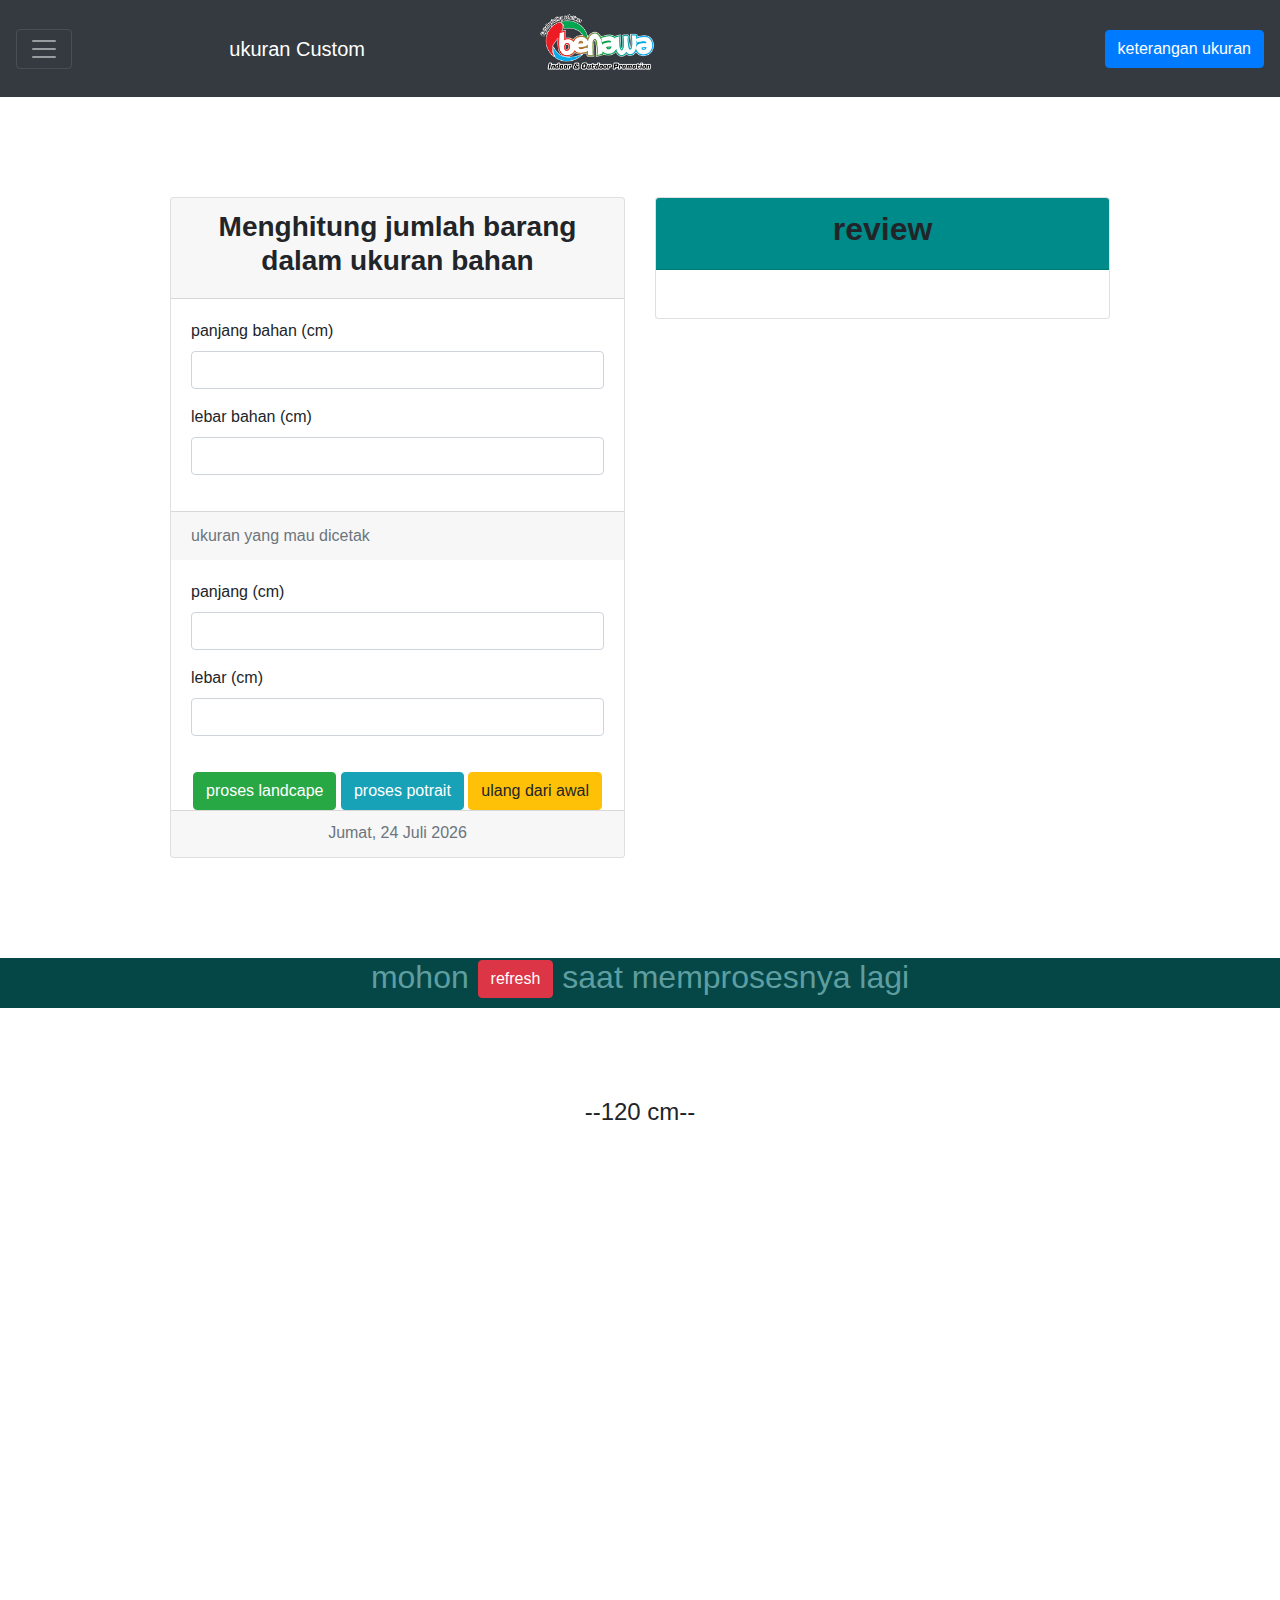
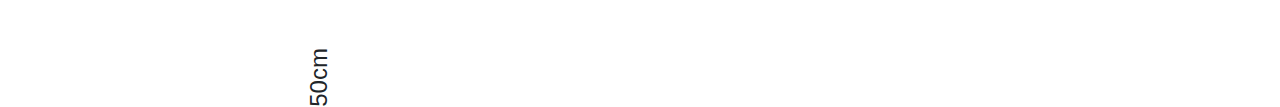
==== index.html @ f7fd5651 "update semuanya karena pake git belum bisaa" ====
<!doctype html>
<html lang="en">

<head>
  <!-- Required meta tags -->
  <meta charset="utf-8">
  <meta name="viewport" content="width=device-width, initial-scale=1, shrink-to-fit=no">

  <!-- Bootstrap CSS -->
  <link rel="stylesheet" href="https://stackpath.bootstrapcdn.com/bootstrap/4.3.1/css/bootstrap.min.css"
    integrity="sha384-ggOyR0iXCbMQv3Xipma34MD+dH/1fQ784/j6cY/iJTQUOhcWr7x9JvoRxT2MZw1T" crossorigin="anonymous">
  <link rel="stylesheet" href="style.css">

  <title>ukuran custom</title>
</head>

<body>
  <nav class="navbar navbar-dark bg-dark">
    <button class="navbar-toggler" type="button" data-toggle="collapse" data-target="#navbarTogglerDemo03"
      aria-controls="navbarTogglerDemo03" aria-expanded="false" aria-label="Toggle navigation">
      <span class="navbar-toggler-icon"></span>
    </button>
    <a class="navbar-brand" href="index.html">ukuran Custom</a>
    <a class="navbar-brand" href="index.html">
      <div class="logo-image">
        <img src="png_benawa.png" class="img-fluid" style="width: 30%">
      </div>
    </a>

    <!-- Button trigger modal -->
    <button type="button" class="btn btn-primary" data-toggle="modal" data-target="#exampleModal">
      keterangan ukuran
    </button>

    <!-- Modal -->
    <div class="modal fade" id="exampleModal" tabindex="-1" role="dialog" aria-labelledby="exampleModalLabel"
      aria-hidden="true">
      <div class="modal-dialog" role="document">
        <div class="modal-content">
          <div class="modal-header">
            <h5 class="modal-title" id="exampleModalLabel">keterangan ukuran</h5>
            <button type="button" class="close" data-dismiss="modal" aria-label="Close">
              <span aria-hidden="true">&times;</span>
            </button>
          </div>
          <div class="modal-body" style="padding: 10px">
            <p>stiker bontak = 47 x 31 cm</p>
            <p>kertas (a3) ap260 = 47 x 31 cm</p>
            <p>kertas hvs = 42 x 29.7 cm </p>


          </div>
          <div class="modal-footer">
            <div class=""><i style="color: lightslategrey">program masih dalam uji coba ---is created by shuni</i>
            </div><br>
            <button type="button" class="btn btn-secondary" data-dismiss="modal">tutup</button>

          </div>
        </div>
      </div>
    </div>

    <div class="collapse navbar-collapse" id="navbarTogglerDemo03">
      <ul class="navbar-nav mr-auto mt-2 mt-lg-0">
        <li class="nav-item active">
          <a class="nav-link" href="program_hitung_bontak.html">bontak</a>
        </li>
        <li class="nav-item">
          <a class="nav-link" href="program_hitung_ap260.html">ap260</a>
        </li>
        <li class="nav-item">
          <a class="nav-link " href="index.html">ukuran custom</a>
        </li>
      </ul>
      <form class="form-inline my-2 my-lg-0">
        <input class="form-control mr-sm-2" type="search" placeholder="Search" aria-label="Search">
        <button class="btn btn-outline-success my-2 my-sm-0" type="submit">Search</button>
      </form>
    </div>
  </nav>

  <div class="container" style="padding: 100px">
    <div class="row">
      <div class="col-md-6">
        <div class="card">
          <form action="javascript:document.location.reload()">
            <div class="card-header">
              <h3 class="text-center"><b>Menghitung jumlah barang dalam ukuran bahan</b></h3>
            </div>
            <div class="card-body">
              <div class="form-group">
                <label for="panjang">panjang bahan (cm)</label>
                <input type="number" class="form-control" id="panjang_bahan" required>
              </div>
              <div class="form-group">
                <label for="panjang">lebar bahan (cm)</label>
                <input type="number" class="form-control" id="lebar_bahan" required>
              </div>
            </div>
            <div class="card-footer text-muted">ukuran yang mau dicetak</div>
            <div class="card-body">
              <div class="form-group">
                <label for="panjang">panjang (cm)</label>
                <input type="number" class="form-control" id="panjang" required>
              </div>
              <div class="form-group">
                <label for="lebar">lebar (cm)</label>
                <input type="number" class="form-control" id="lebar" required>
              </div>
            </div>
            <div class="text-center">
              <button class="btn btn-success" id="proses_horisontal" type="button">proses landcape</button>
              <button class="btn btn-info" id="proses_vertikel" type="button">proses potrait</button>
              <button class="btn btn-warning" type="reset" id="refresh">ulang dari awal</button>
              <div class="card-footer text-muted" style="padding-top: 10px" id="massa"></div>
            </div>
          </form>
        </div>
      </div>
      <!-- ================================= -->
      <div class="col-md-6">
        <div class="card">
          <form action="">
            <div class="card-header" style="background-color: DarkCyan ">
              <h2 class="text-center"><b>review</b></h2>
            </div>
            <div class="card-body">
              <h3 id="h3"></h3>
            </div>

          </form>
        </div>
      </div>


    </div>
  </div>
  <!-- ukuran kotak -->
  <div class="text-center"
    style="text-align: center; width: 100%; height: 50px; background-color:rgb(5, 71, 71); color: cadetblue ">
    <h2>mohon <a href="javascript:location.reload(true)" class="btn btn-danger"> refresh </a> saat memprosesnya lagi
    </h2>

  </div>
  <div id="kurungan" style="padding-top: 90px">
    <h4 style="text-align: center" id="angka_panjang">--120 cm--</h4>

    <div class="bahan" id="bahan">
      <h4 style="transform: rotate(-90deg); text-align: center; position: absolute;
      bottom: 350px; left: 290px; bottom: -800px" id="angka_tinggi"> 50cm
      </h4>
      <!-- <div class="brg" id="barang"></div> -->

    </div>
  </div>













  <script src="programHitung.js"></script>
  <!-- Optional JavaScript -->
  <!-- jQuery first, then Popper.js, then Bootstrap JS -->
  <script src="https://code.jquery.com/jquery-3.3.1.slim.min.js"
    integrity="sha384-q8i/X+965DzO0rT7abK41JStQIAqVgRVzpbzo5smXKp4YfRvH+8abtTE1Pi6jizo" crossorigin="anonymous">
  </script>
  <script src="https://cdnjs.cloudflare.com/ajax/libs/popper.js/1.14.7/umd/popper.min.js"
    integrity="sha384-UO2eT0CpHqdSJQ6hJty5KVphtPhzWj9WO1clHTMGa3JDZwrnQq4sF86dIHNDz0W1" crossorigin="anonymous">
  </script>
  <script src="https://stackpath.bootstrapcdn.com/bootstrap/4.3.1/js/bootstrap.min.js"
    integrity="sha384-JjSmVgyd0p3pXB1rRibZUAYoIIy6OrQ6VrjIEaFf/nJGzIxFDsf4x0xIM+B07jRM" crossorigin="anonymous">
  </script>

  <script>
    document.getElementById("proses_horisontal").addEventListener("click", penjumlahan_horisontal);

    function penjumlahan_horisontal() {
      var panjang_bahan = document.getElementById('panjang_bahan').value;
      var lebar_bahan = document.getElementById('lebar_bahan').value;
      var panjang = document.getElementById('panjang').value;
      var lebar = document.getElementById('lebar').value;

      //hitung ke samping
      kesamping = panjang_bahan / panjang;
      bulatkan1 = Math.floor(kesamping);

      //hitung ke bawah
      kebawah = lebar_bahan / lebar;
      bulatkan2 = Math.floor(kebawah);

      //hitung akhir
      total = bulatkan1 * bulatkan2;

      document.getElementById('h3').innerHTML = "dapat  " + total + " pcs ukuran " + panjang + " x " +
        lebar + " cm" + " di bahan ukuran " + panjang_bahan + " x " + lebar_bahan + " cm" +
        " disusun secara horisontal";
    }

    //=====================vertikel
    document.getElementById("proses_vertikel").addEventListener("click", penjumlahan_vertikel);

    function penjumlahan_vertikel() {
      var panjang_bahan = document.getElementById('panjang_bahan').value;
      var lebar_bahan = document.getElementById('lebar_bahan').value;
      var panjang = document.getElementById('panjang').value;
      var lebar = document.getElementById('lebar').value;

      //hitung ke samping
      kesamping = panjang_bahan / lebar;
      bulatkan1 = Math.floor(kesamping);

      //hitung ke bawah
      kebawah = lebar_bahan / panjang;
      bulatkan2 = Math.floor(kebawah);

      //hitung akhir
      total = bulatkan1 * bulatkan2;




      document.getElementById('h3').innerHTML = "dapat  " + total + " pcs ukuran " + lebar + " x " +
        panjang + " cm" + " di bahan ukuran " + panjang_bahan + " x " + lebar_bahan + " cm" +
        " disusun secara vertikel";
    }


    //==============ubah ukuran bahan============
    document.getElementById("proses_horisontal").addEventListener("click", ubah_ukuran_bahan);

    function ubah_ukuran_bahan() {

      //setting panjang
      panjang_bahan = document.getElementById('panjang_bahan').value;
      satuan_panjang = "ex";
      hasil_panjang = panjang_bahan + satuan_panjang;
      document.getElementById("bahan").style.width = hasil_panjang;
      //transper ke angka_panjang
      penulisan = "--" + panjang_bahan + " cm" + "--";
      document.getElementById('angka_panjang').innerHTML = penulisan;

      //setting tinggi
      lebar_bahan = document.getElementById("lebar_bahan").value;
      satuan_lebar = "ex";
      hasil_lebar = lebar_bahan + satuan_lebar;
      document.getElementById("bahan").style.height = hasil_lebar;
      //transfer panjang
      penulisan2 = "--" + lebar_bahan + " cm" + "--";
      document.getElementById('angka_tinggi').innerHTML = penulisan2;
    }

    //=================ukuran barang===============

    document.getElementById("proses_horisontal").addEventListener("click", ubah_ukuran_barang);

    function ubah_ukuran_barang() {

      //susun barang====horisontal======  
      var panjang_bahan = document.getElementById('panjang_bahan').value;
      var lebar_bahan = document.getElementById('lebar_bahan').value;
      var panjang = document.getElementById('panjang').value;
      var lebar = document.getElementById('lebar').value;

      //hitung ke samping
      kesamping = panjang_bahan / panjang;
      bulatkan1 = Math.floor(kesamping);

      //hitung ke bawah
      kebawah = lebar_bahan / lebar;
      bulatkan2 = Math.floor(kebawah);

      //hitung akhir
      total = bulatkan1 * bulatkan2;
      var b = 1;
      totals = total * b + 1;


      for (i = 1; i < totals; i++) {
        //setting panjang
        var panjang = document.getElementById('panjang').value;
        satuan = "ex";
        hasil_panjang = panjang + satuan;

        //seting lebar
        var lebar = document.getElementById('lebar').value;
        hasil_lebar = lebar + satuan;


        var el_div = document.createElement("DIV");
        el_div.className = 'brg';
        el_div.style.width = hasil_panjang;
        el_div.style.height = hasil_lebar;

        var isi_teks = document.createTextNode(i);
        el_div.appendChild(isi_teks);
        document.getElementById("bahan").appendChild(el_div);
      }


    }
    //vertike potrait===========================================================
    document.getElementById("proses_vertikel").addEventListener("click", ubah_ukuran_barang_vertikel);

    function ubah_ukuran_barang_vertikel() {

      //susun barang====vertikel======  
      var panjang_bahan = document.getElementById('panjang_bahan').value;
      var lebar_bahan = document.getElementById('lebar_bahan').value;
      var panjang = document.getElementById('panjang').value;
      var lebar = document.getElementById('lebar').value;

      //hitung ke samping
      kesamping = panjang_bahan / lebar;
      bulatkan1 = Math.floor(kesamping);

      //hitung ke bawah
      kebawah = lebar_bahan / panjang;
      bulatkan2 = Math.floor(kebawah);

      //hitung akhir
      total = bulatkan1 * bulatkan2;


      for (i = 1; i < totals; i++) {
        //setting panjang
        var panjang = document.getElementById('panjang').value;
        satuan = "ex";
        hasil_panjang = panjang + satuan;

        //seting lebar
        var lebar = document.getElementById('lebar').value;
        hasil_lebar = lebar + satuan;


        var el_div = document.createElement("DIV");
        el_div.className = 'brg';
        el_div.style.width = hasil_panjang;
        el_div.style.height = hasil_lebar;

        var isi_teks = document.createTextNode(i);
        el_div.appendChild(isi_teks);
        document.getElementById("bahan").appendChild(el_div);
      }


    }
  </script>


</body>

</html>
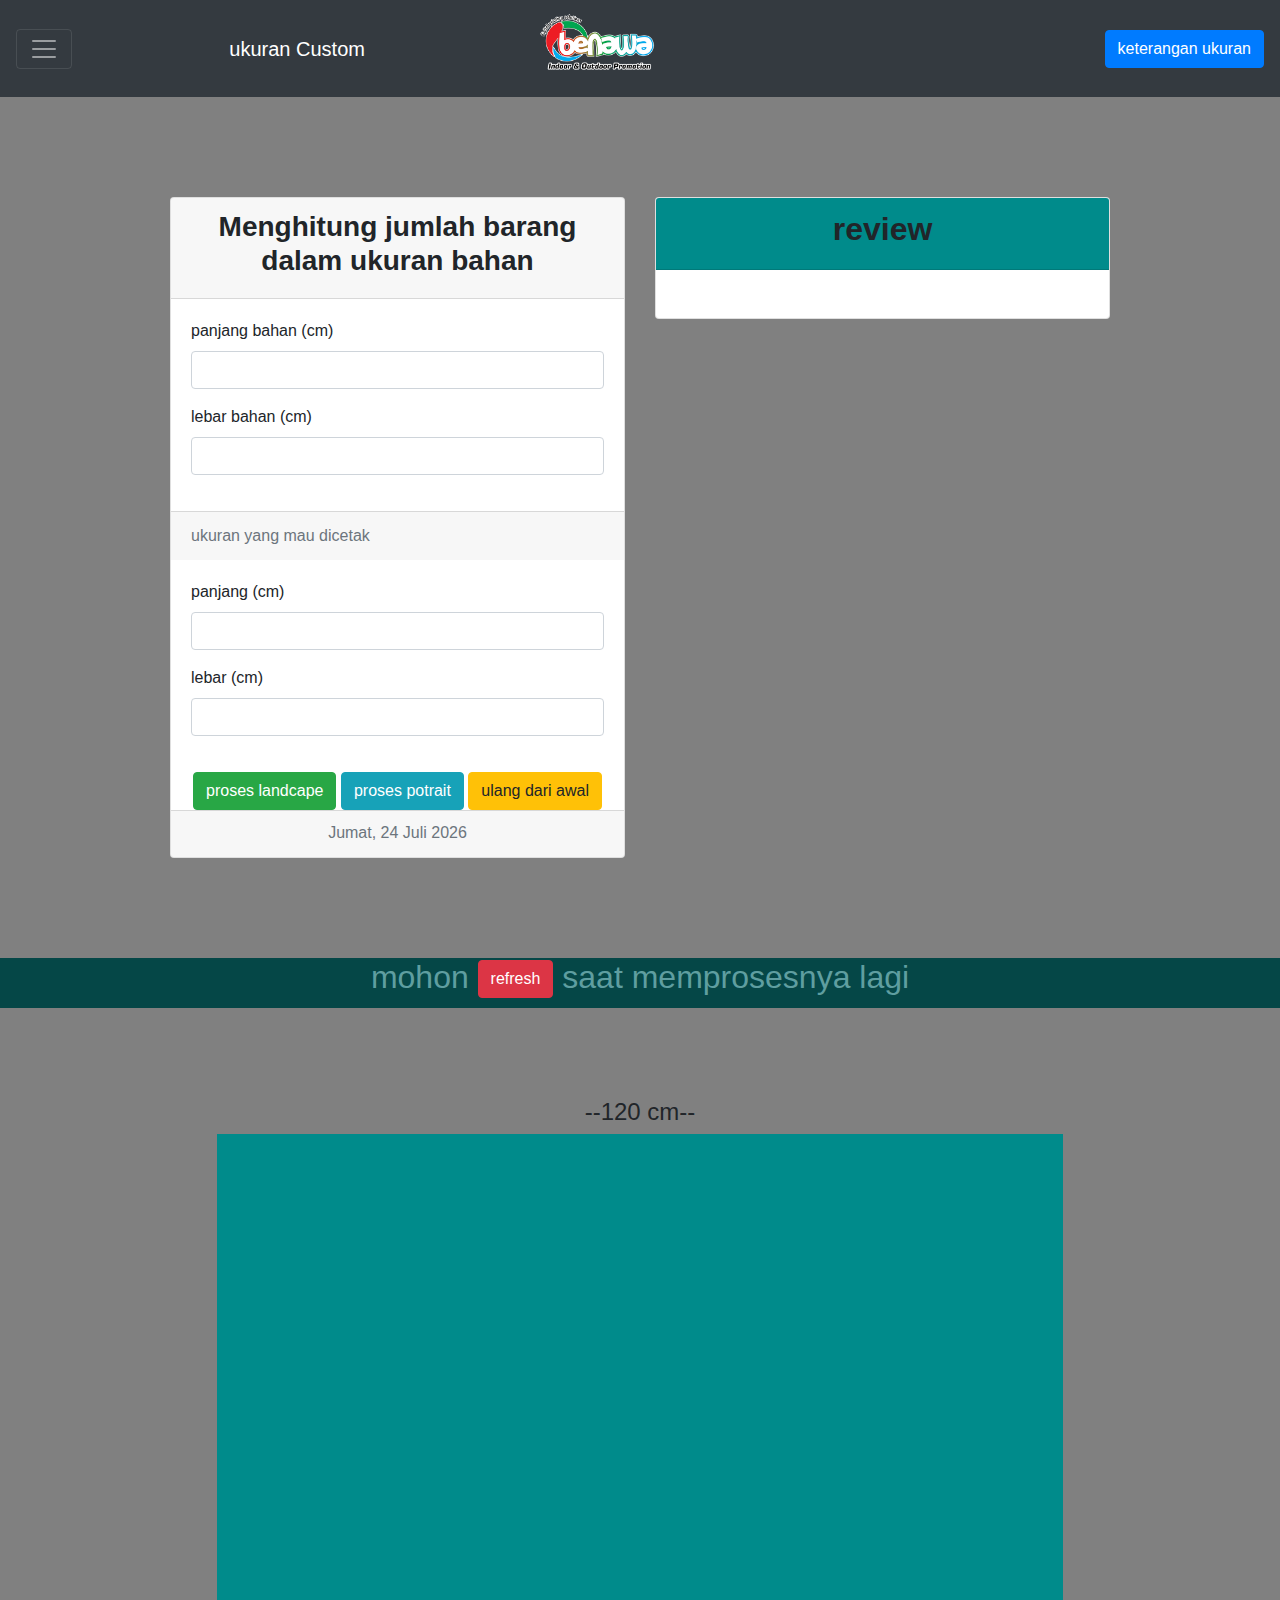
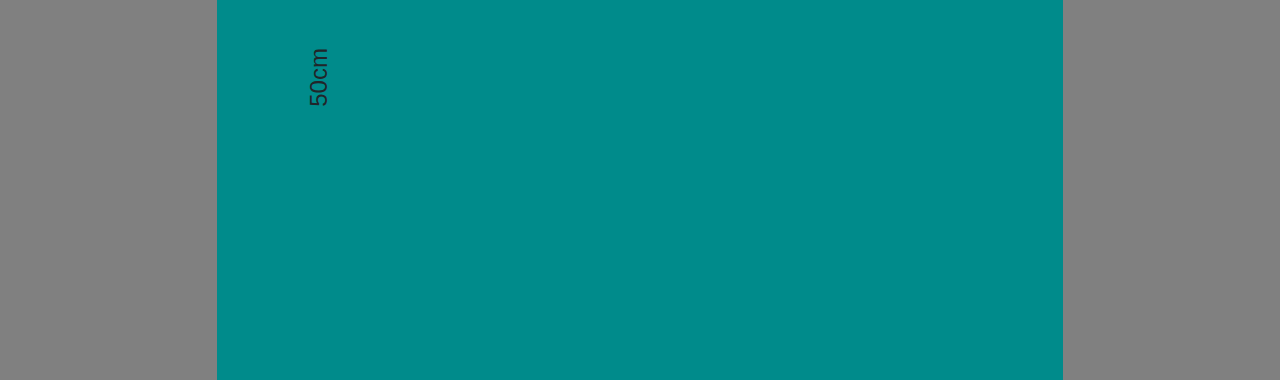
==== commit 8ea5cf2c: "memperbaharui css" ====
--- a/index.html
+++ b/index.html
@@ -10,6 +10,31 @@
   <link rel="stylesheet" href="https://stackpath.bootstrapcdn.com/bootstrap/4.3.1/css/bootstrap.min.css"
     integrity="sha384-ggOyR0iXCbMQv3Xipma34MD+dH/1fQ784/j6cY/iJTQUOhcWr7x9JvoRxT2MZw1T" crossorigin="anonymous">
   <link rel="stylesheet" href="style.css">
+  <style>body {
+    background-color: grey;
+}
+
+div.bahan {
+
+    background-color: #008B8B;
+    width: 100ex;
+    height: 100ex;
+    margin-left: auto;
+    margin-right: auto;
+
+}
+
+div.brg {
+    background-color: grey;
+    width: 10ex;
+    height: 10ex;
+    text-align: center;
+    /* border: solid black 0.3px; */
+    float: left;
+    outline: black solid 1px;
+
+}
+  </style>
 
   <title>ukuran custom</title>
 </head>
--- a/style.css
+++ b/style.css
@@ -0,0 +1,24 @@
+body {
+    background-color: grey;
+}
+
+div.bahan {
+
+    background-color: #008B8B;
+    width: 100ex;
+    height: 100ex;
+    margin-left: auto;
+    margin-right: auto;
+
+}
+
+div.brg {
+    background-color: grey;
+    width: 10ex;
+    height: 10ex;
+    text-align: center;
+    /* border: solid black 0.3px; */
+    float: left;
+    outline: black solid 1px;
+
+}
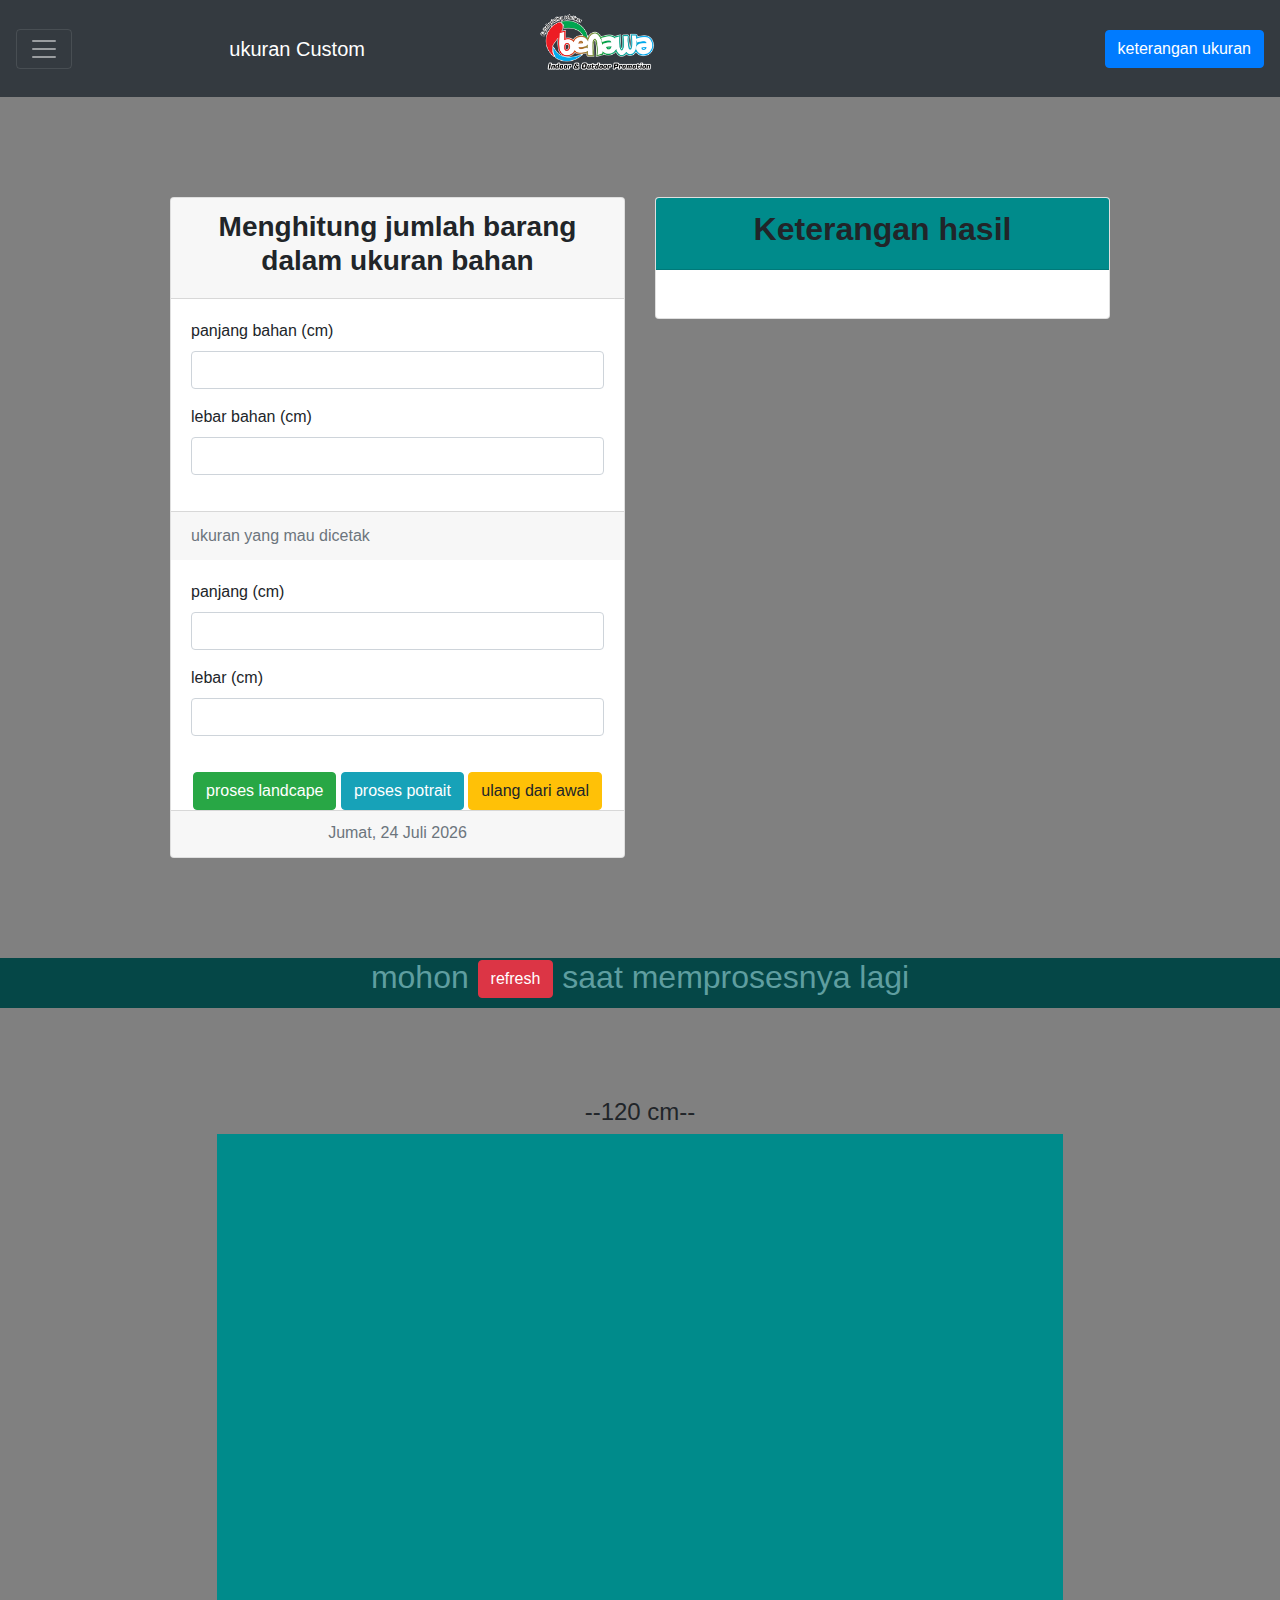
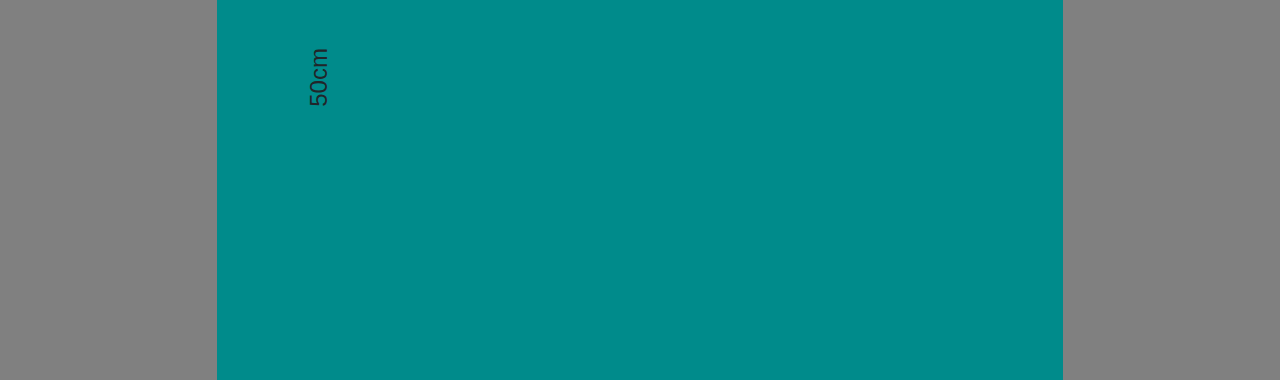
==== commit e1defbc1: "memperbaiki tulisan review" ====
--- a/index.html
+++ b/index.html
@@ -147,7 +147,7 @@
         <div class="card">
           <form action="">
             <div class="card-header" style="background-color: DarkCyan ">
-              <h2 class="text-center"><b>review</b></h2>
+              <h2 class="text-center"><b>Keterangan hasil</b></h2>
             </div>
             <div class="card-body">
               <h3 id="h3"></h3>
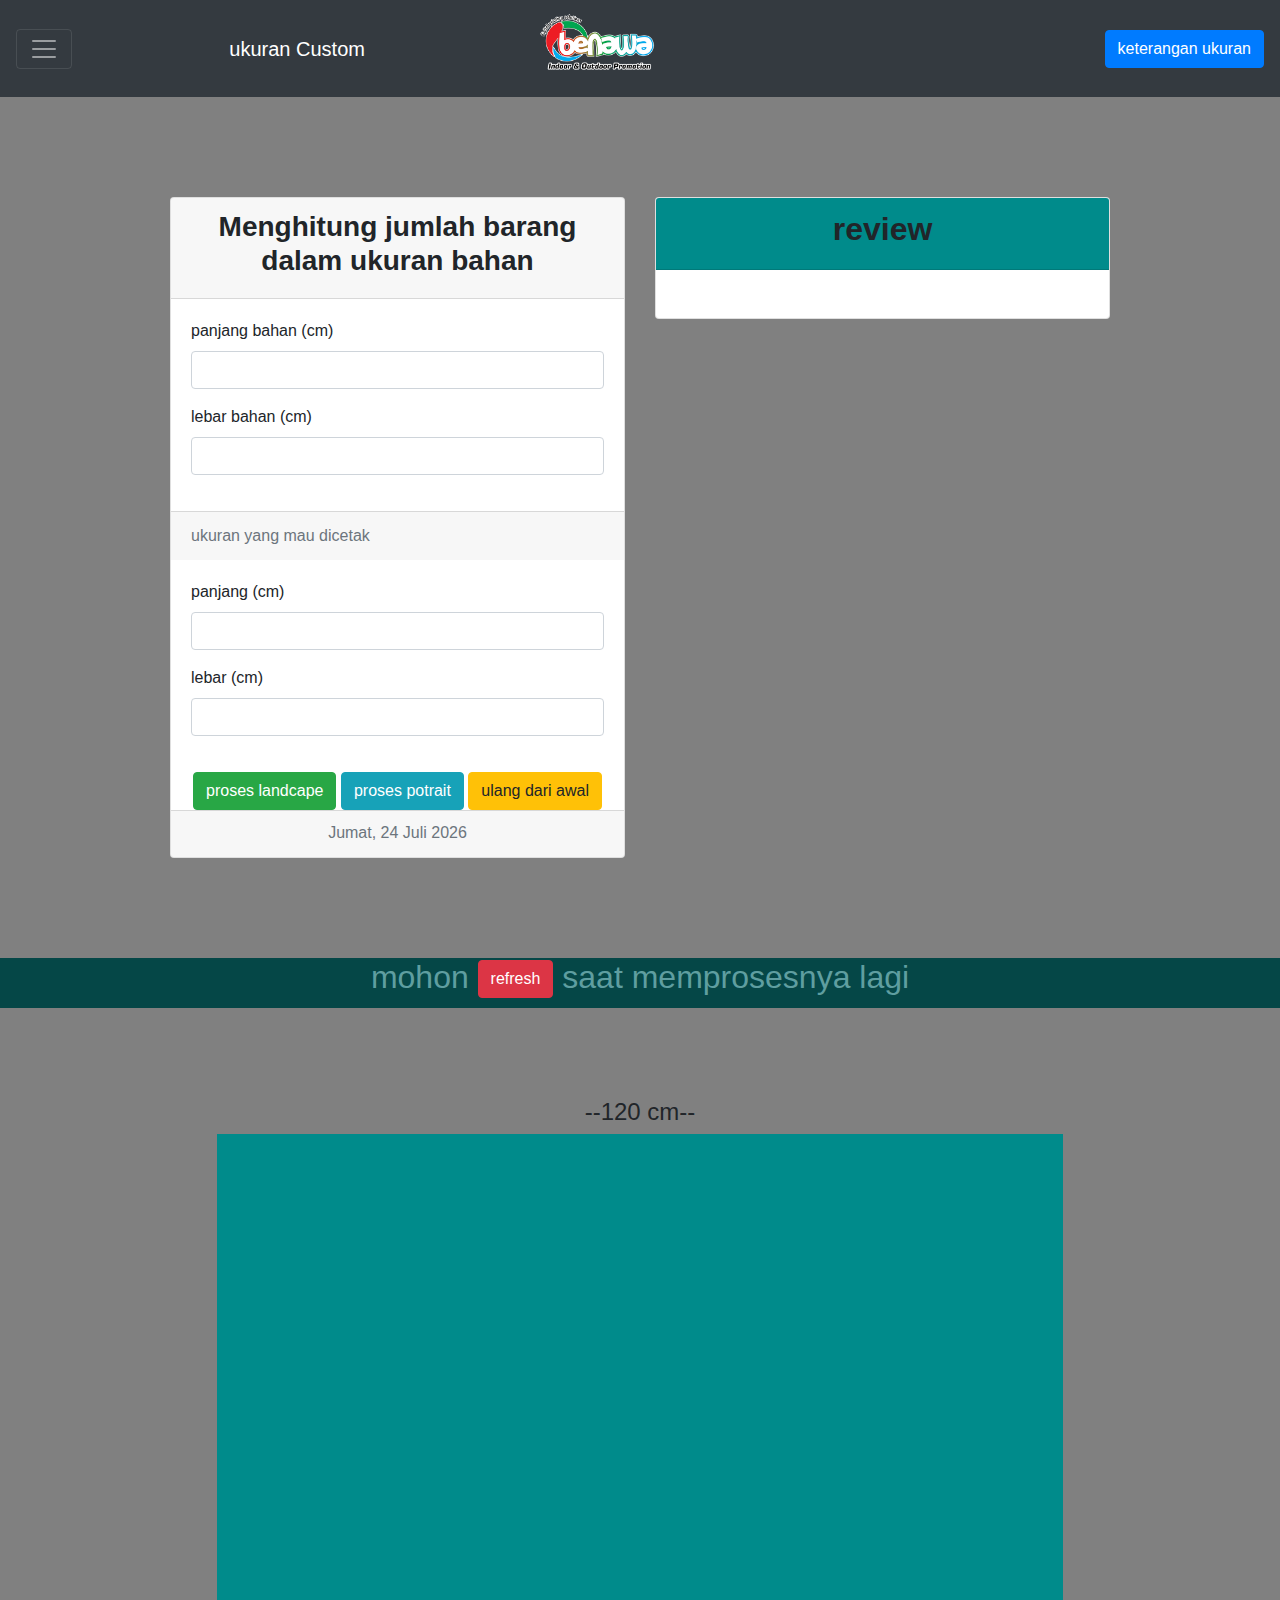
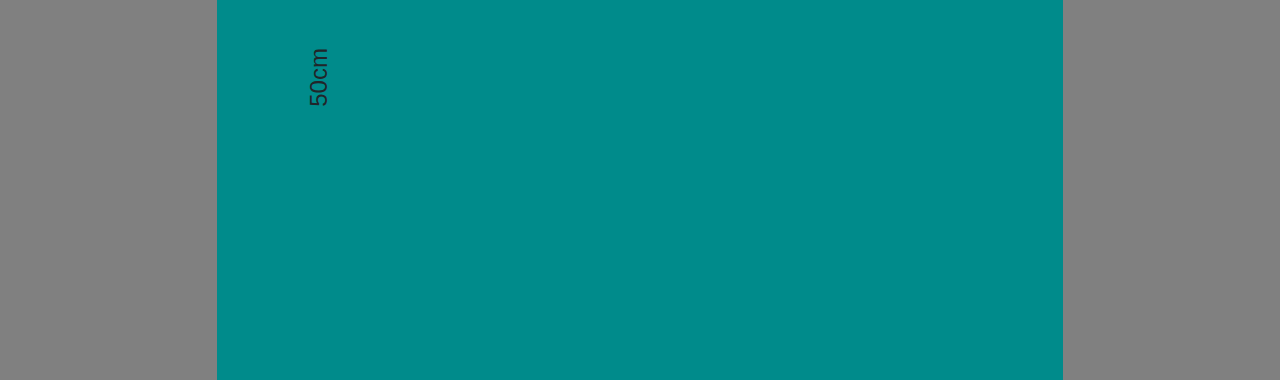
==== commit ee3b5870: "ubah untuk menyempurnakan potrait susun" ====
--- a/index.html
+++ b/index.html
@@ -10,31 +10,6 @@
   <link rel="stylesheet" href="https://stackpath.bootstrapcdn.com/bootstrap/4.3.1/css/bootstrap.min.css"
     integrity="sha384-ggOyR0iXCbMQv3Xipma34MD+dH/1fQ784/j6cY/iJTQUOhcWr7x9JvoRxT2MZw1T" crossorigin="anonymous">
   <link rel="stylesheet" href="style.css">
-  <style>body {
-    background-color: grey;
-}
-
-div.bahan {
-
-    background-color: #008B8B;
-    width: 100ex;
-    height: 100ex;
-    margin-left: auto;
-    margin-right: auto;
-
-}
-
-div.brg {
-    background-color: grey;
-    width: 10ex;
-    height: 10ex;
-    text-align: center;
-    /* border: solid black 0.3px; */
-    float: left;
-    outline: black solid 1px;
-
-}
-  </style>
 
   <title>ukuran custom</title>
 </head>
@@ -147,7 +122,7 @@
         <div class="card">
           <form action="">
             <div class="card-header" style="background-color: DarkCyan ">
-              <h2 class="text-center"><b>Keterangan hasil</b></h2>
+              <h2 class="text-center"><b>review</b></h2>
             </div>
             <div class="card-body">
               <h3 id="h3"></h3>
@@ -260,6 +235,7 @@
 
     //==============ubah ukuran bahan============
     document.getElementById("proses_horisontal").addEventListener("click", ubah_ukuran_bahan);
+    document.getElementById("proses_vertikel").addEventListener("click", ubah_ukuran_bahan);
 
     function ubah_ukuran_bahan() {
 
@@ -282,6 +258,7 @@
       document.getElementById('angka_tinggi').innerHTML = penulisan2;
     }
 
+
     //=================ukuran barang===============
 
     document.getElementById("proses_horisontal").addEventListener("click", ubah_ukuran_barang);
@@ -351,24 +328,28 @@
       bulatkan2 = Math.floor(kebawah);
 
       //hitung akhir
+
+
       total = bulatkan1 * bulatkan2;
+      var b = 1;
+      totals = total * b + 1;
 
 
       for (i = 1; i < totals; i++) {
         //setting panjang
-        var panjang = document.getElementById('panjang').value;
+
         satuan = "ex";
         hasil_panjang = panjang + satuan;
 
         //seting lebar
-        var lebar = document.getElementById('lebar').value;
+
         hasil_lebar = lebar + satuan;
 
 
         var el_div = document.createElement("DIV");
         el_div.className = 'brg';
-        el_div.style.width = hasil_panjang;
-        el_div.style.height = hasil_lebar;
+        el_div.style.width = hasil_lebar;
+        el_div.style.height = hasil_panjang;
 
         var isi_teks = document.createTextNode(i);
         el_div.appendChild(isi_teks);
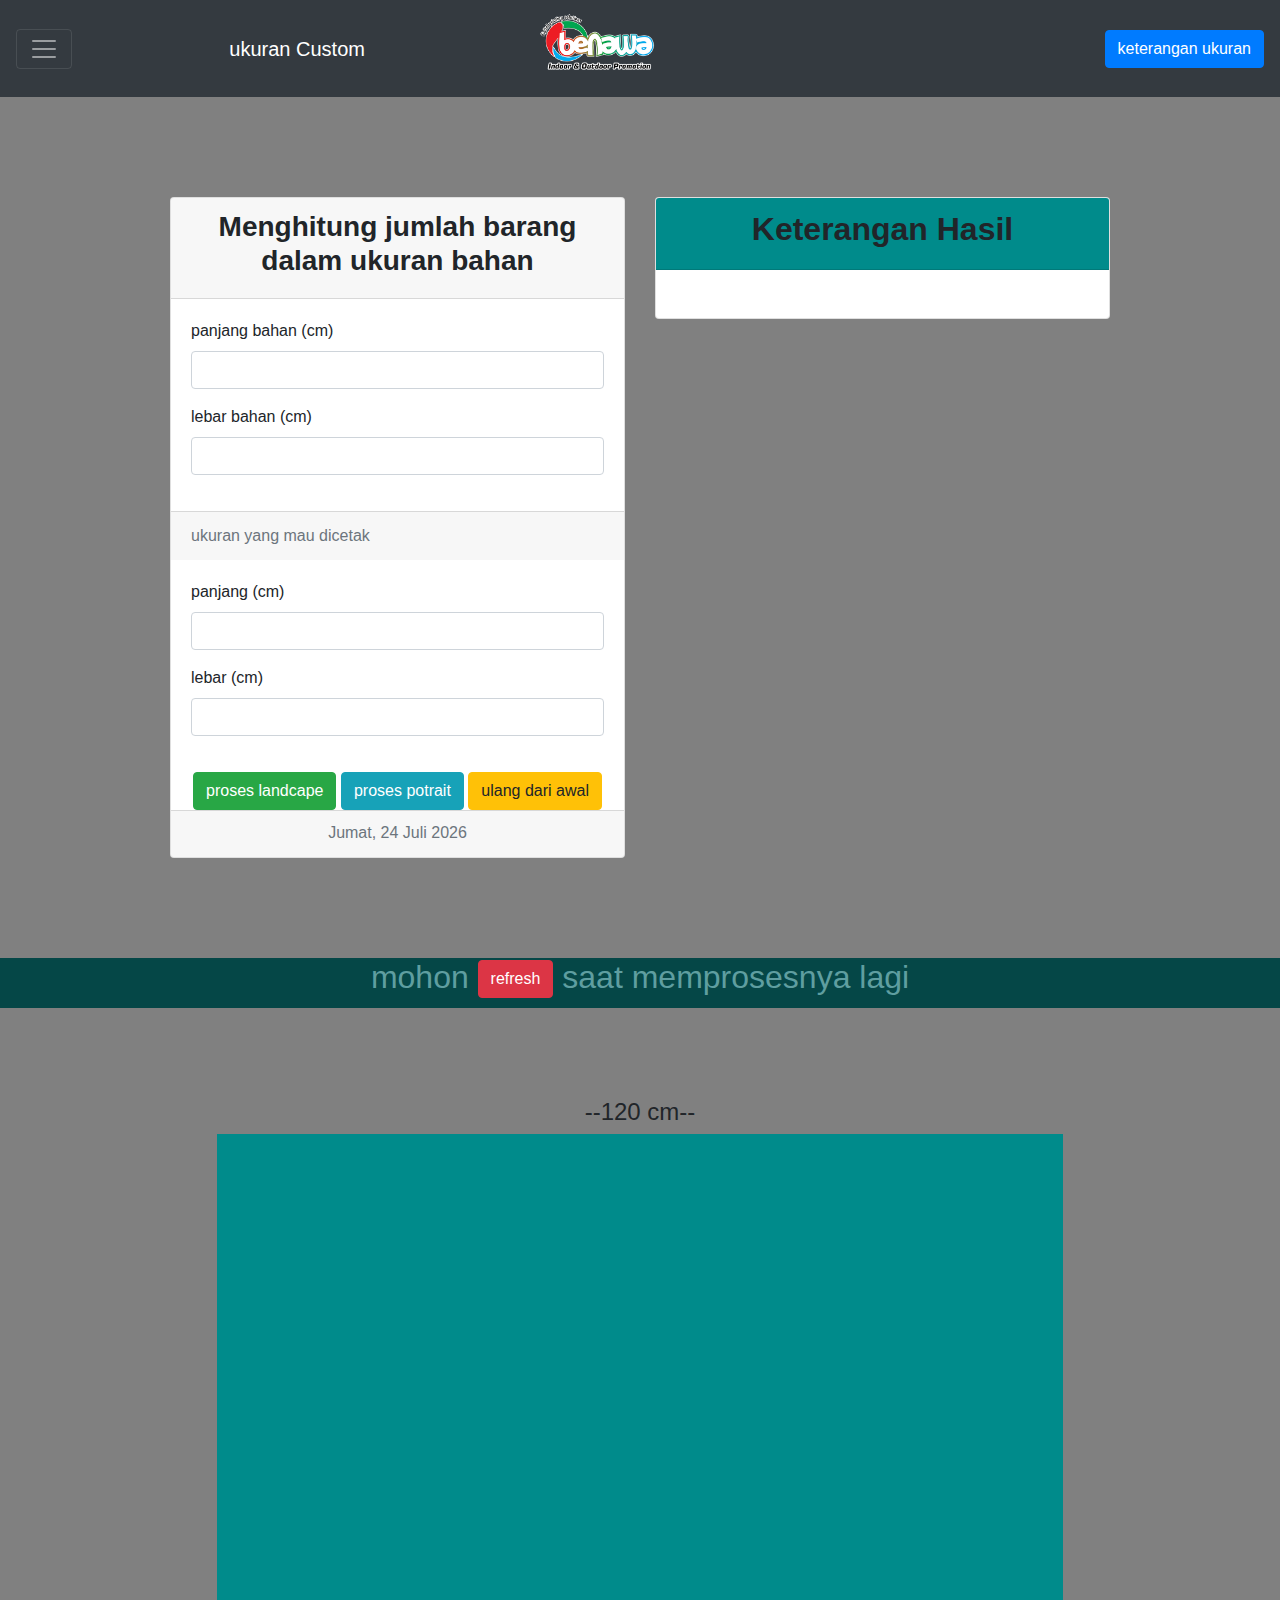
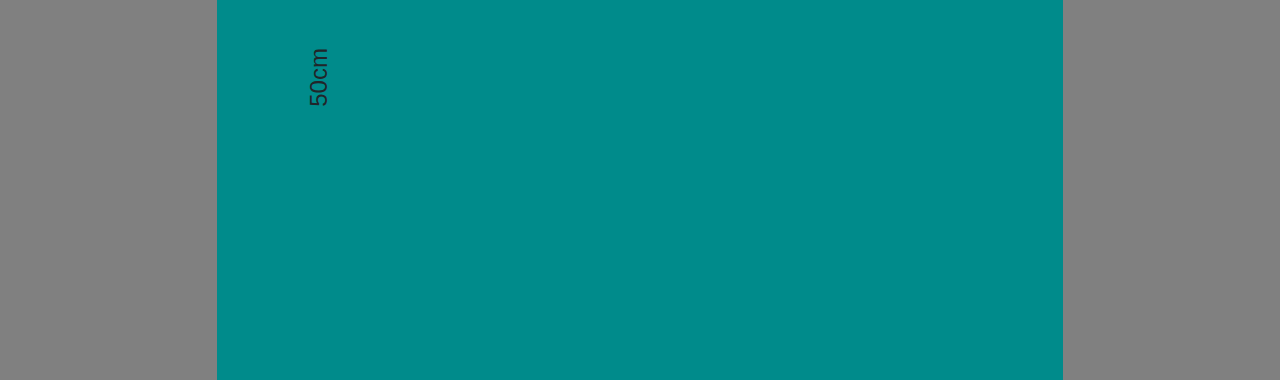
==== commit fb4ba2e4: "menambahkan keterangan" ====
--- a/index.html
+++ b/index.html
@@ -122,7 +122,7 @@
         <div class="card">
           <form action="">
             <div class="card-header" style="background-color: DarkCyan ">
-              <h2 class="text-center"><b>review</b></h2>
+              <h2 class="text-center"><b>Keterangan Hasil</b></h2>
             </div>
             <div class="card-body">
               <h3 id="h3"></h3>
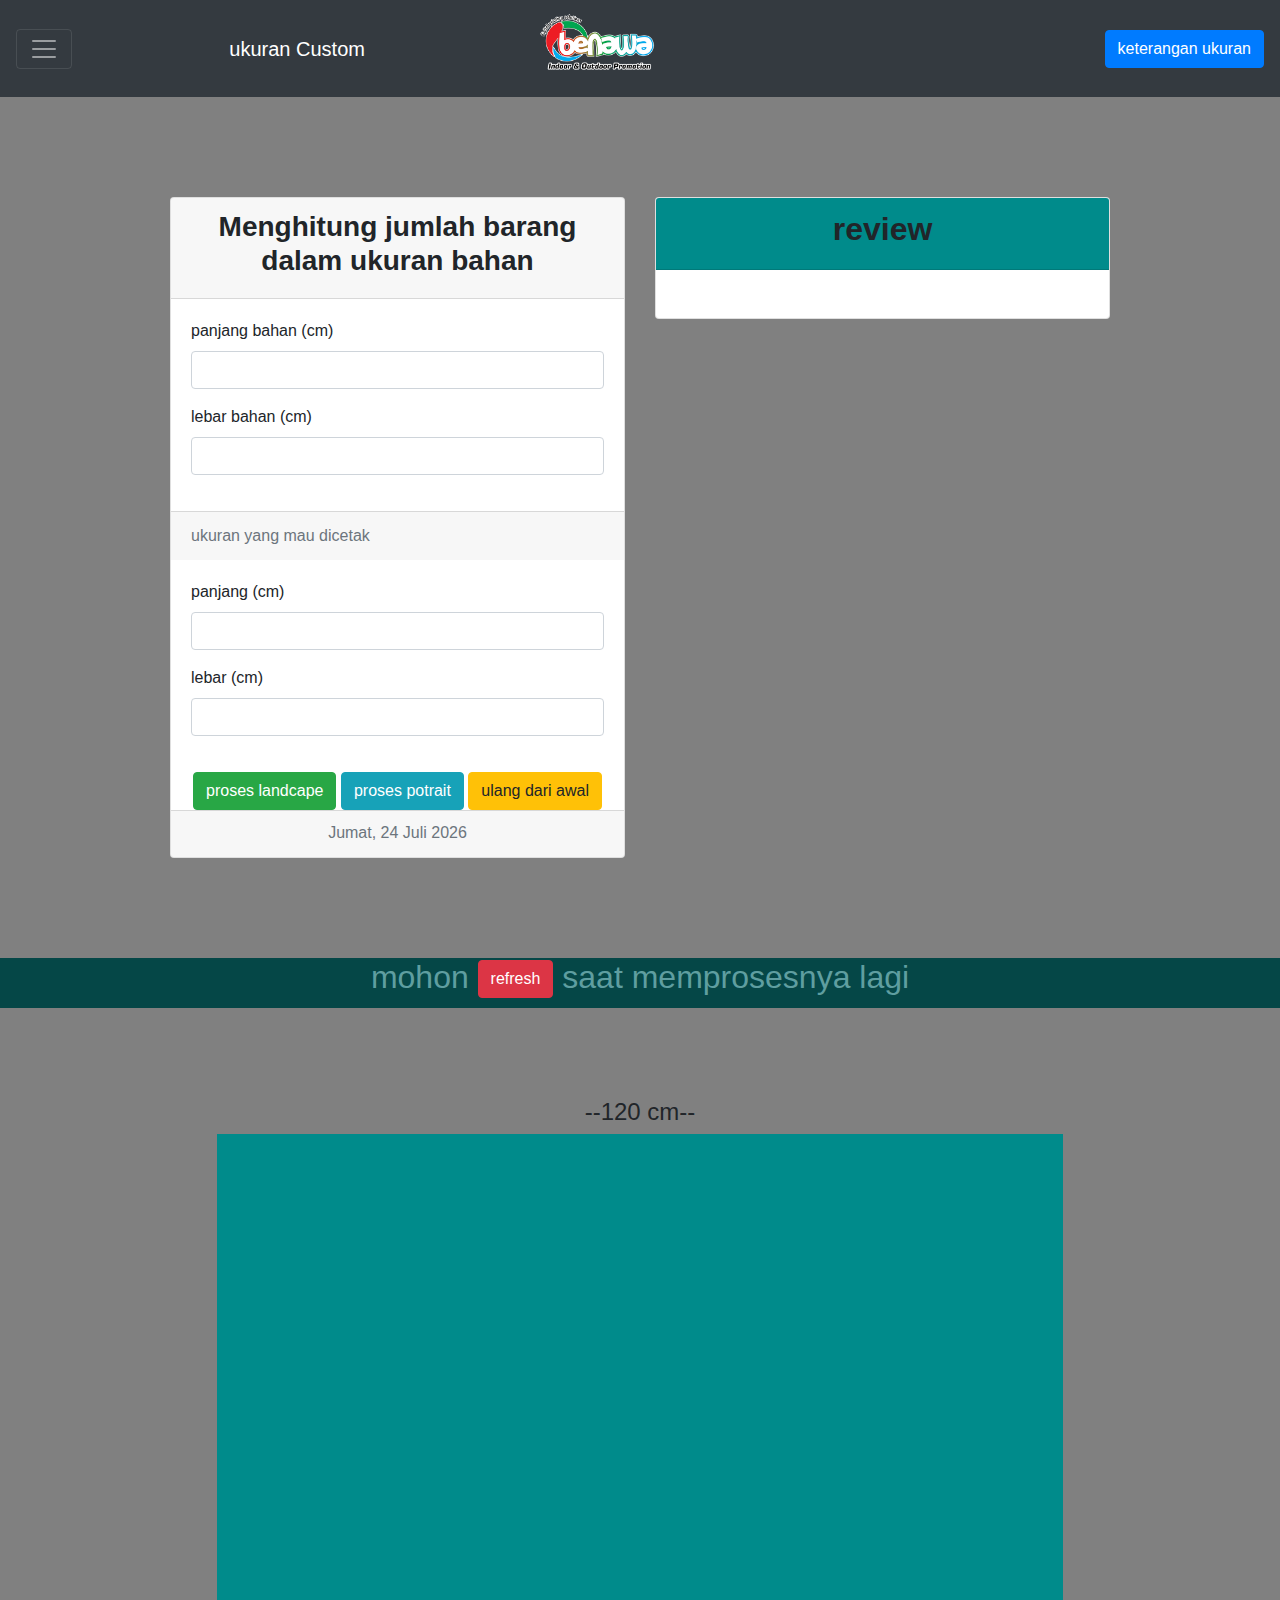
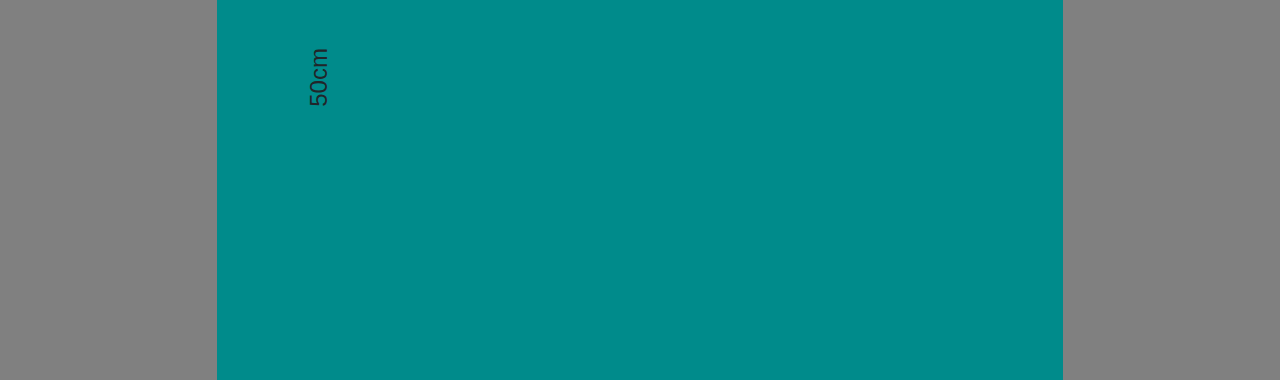
==== commit b2140815: "memperbaharui jilidan" ====
--- a/index.html
+++ b/index.html
@@ -71,6 +71,9 @@
         <li class="nav-item">
           <a class="nav-link " href="index.html">ukuran custom</a>
         </li>
+        <li class="nav-item">
+          <a class="nav-link " href="jilidan.html">buku jilid</a>
+        </li>
       </ul>
       <form class="form-inline my-2 my-lg-0">
         <input class="form-control mr-sm-2" type="search" placeholder="Search" aria-label="Search">
@@ -122,7 +125,7 @@
         <div class="card">
           <form action="">
             <div class="card-header" style="background-color: DarkCyan ">
-              <h2 class="text-center"><b>Keterangan Hasil</b></h2>
+              <h2 class="text-center"><b>review</b></h2>
             </div>
             <div class="card-body">
               <h3 id="h3"></h3>
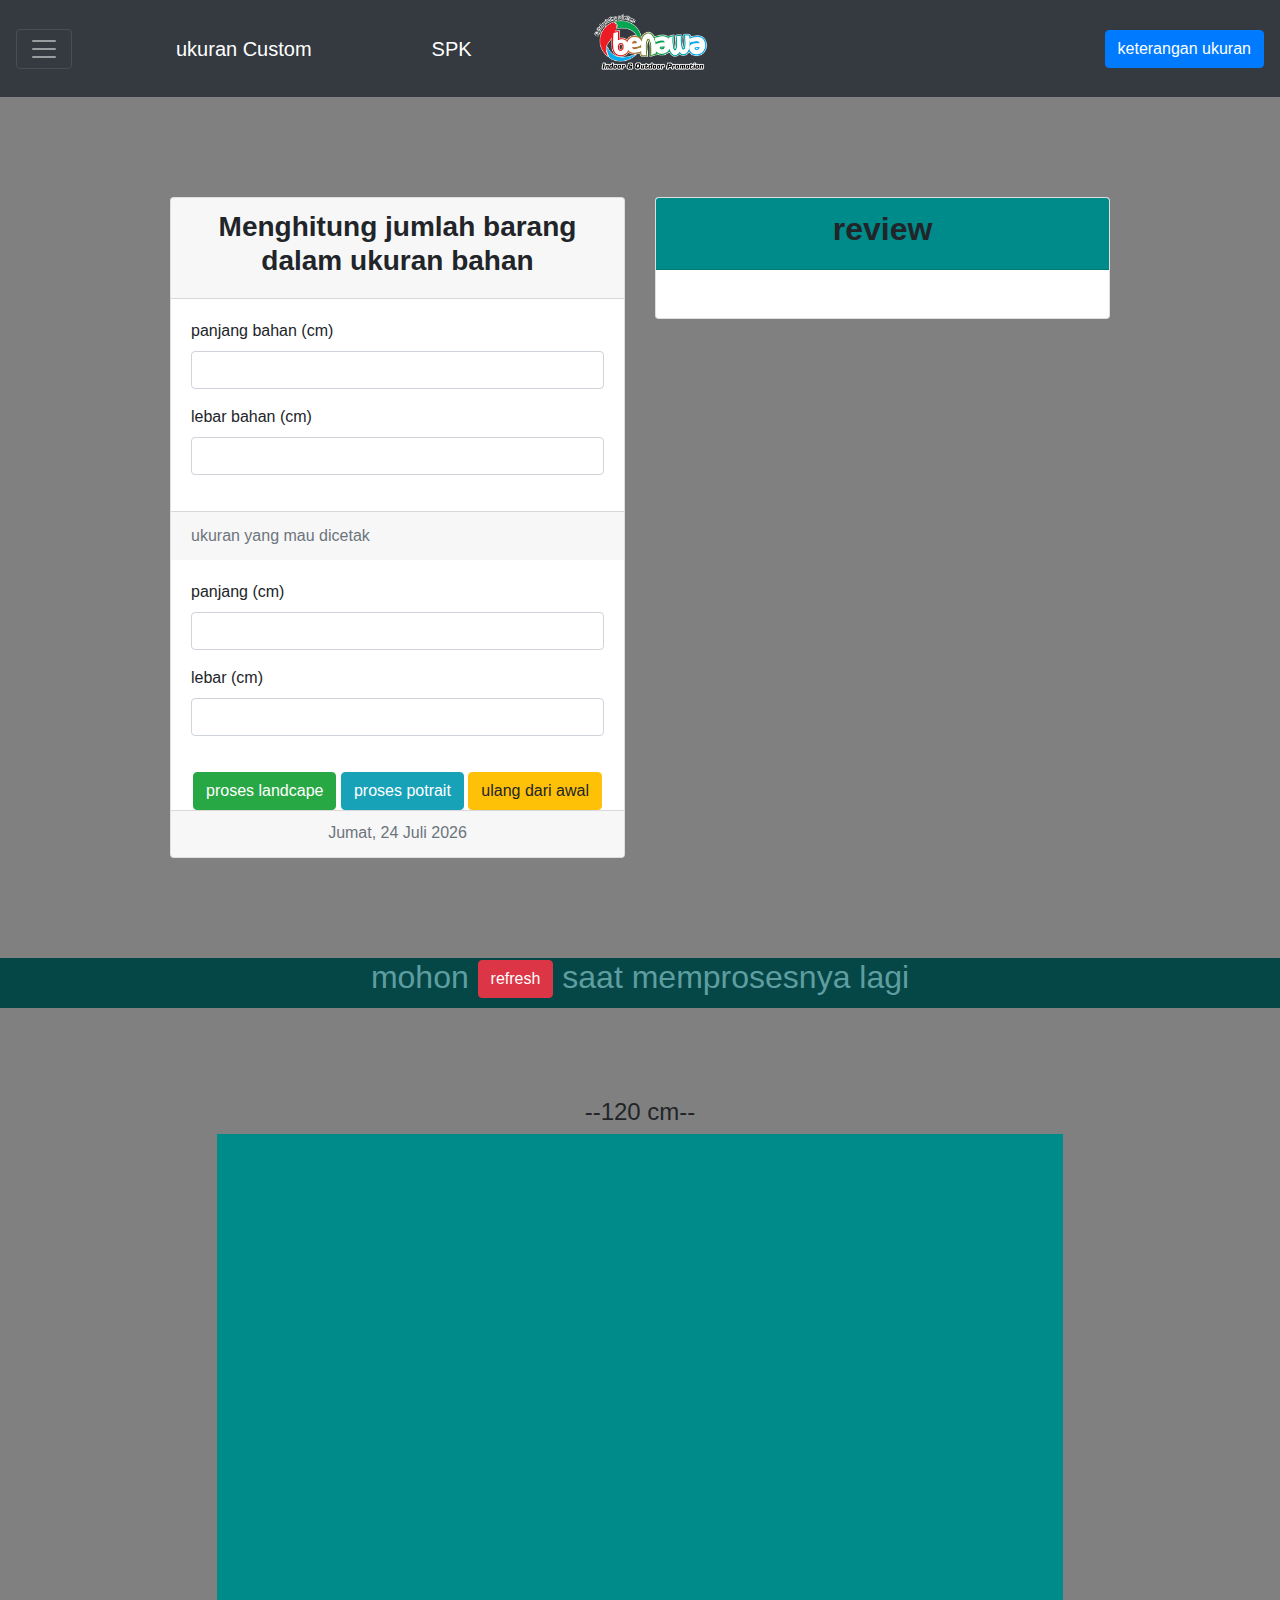
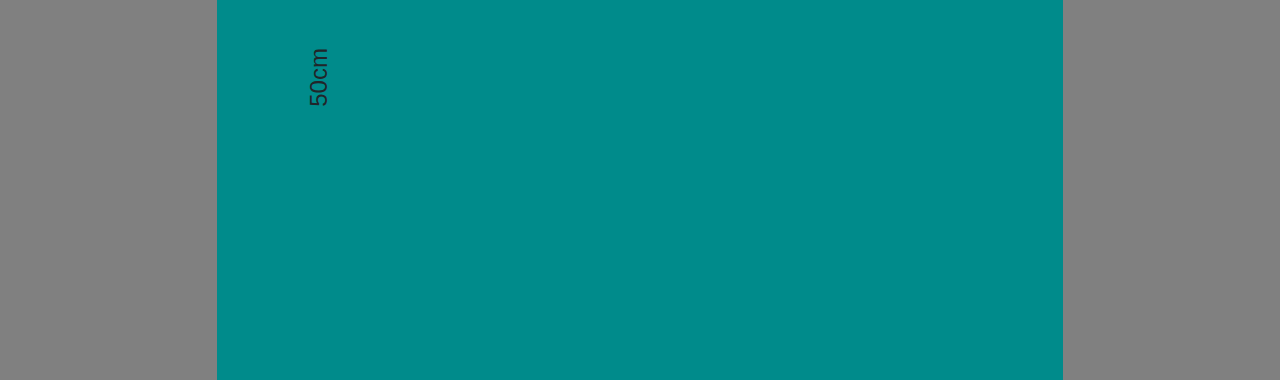
==== commit 86fb849a: "tambahkan link spk" ====
--- a/index.html
+++ b/index.html
@@ -21,6 +21,7 @@
       <span class="navbar-toggler-icon"></span>
     </button>
     <a class="navbar-brand" href="index.html">ukuran Custom</a>
+       <a class="navbar-brand" href="/spk_png/spk_png.html">SPK</a>
     <a class="navbar-brand" href="index.html">
       <div class="logo-image">
         <img src="png_benawa.png" class="img-fluid" style="width: 30%">
